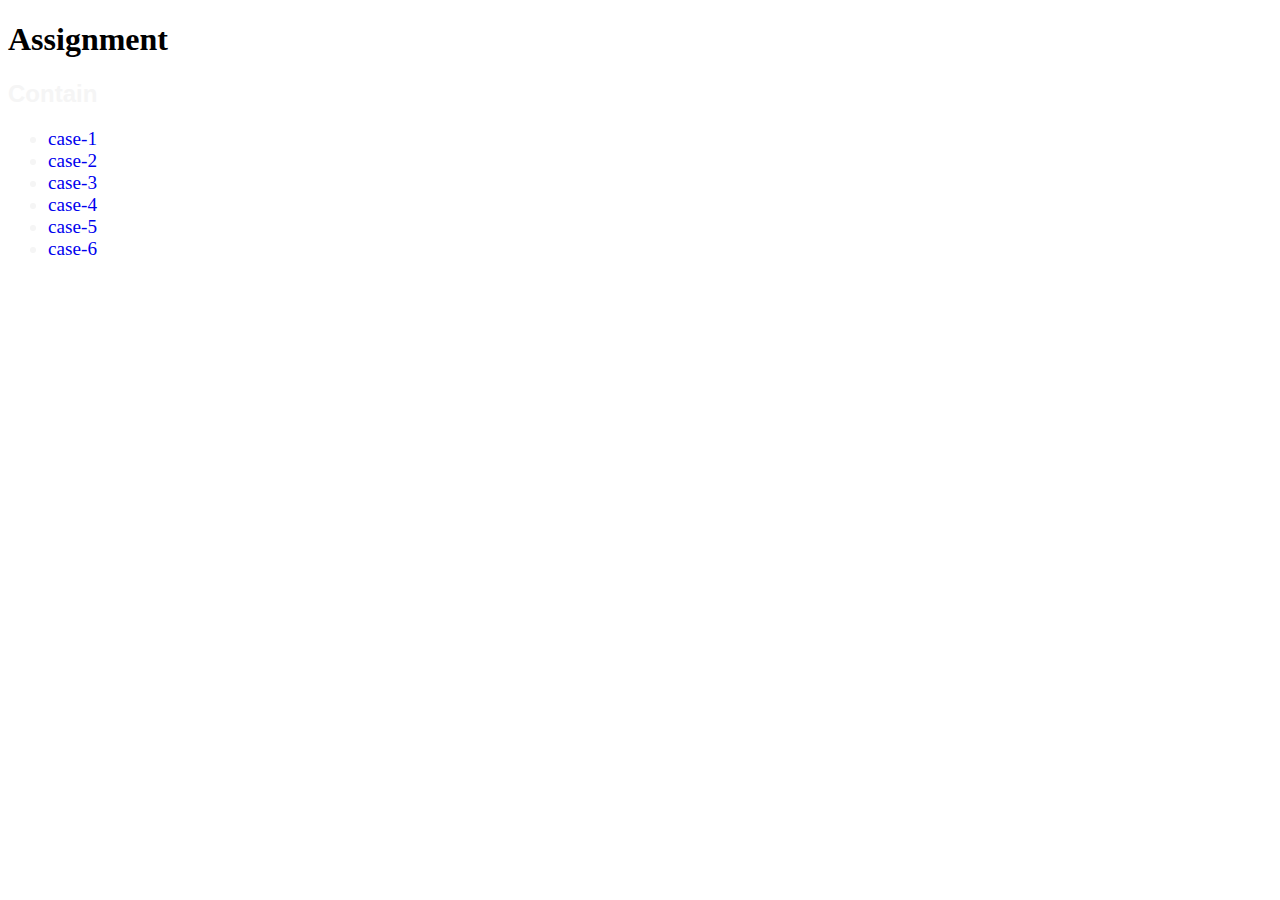
==== index.html @ a944ea69 "Initial commit" ====
<!doctype html>
<html lang="en">
<head>
    <meta charset="UTF-8">
    <meta name="viewport" content="width=device-width, initial-scale=1">
    <title>Assignment</title>
    <link rel="stylesheet" href="asserts/css/index.css">
</head>
<body>
<header>
    <h1>Assignment</h1>
</header>

<main>
    <h2>Contain</h2>

       <ul>
           <li> <a href="/pages/case-1.html">case-1</a></li>
           <li> <a href="/pages/case-2.html">case-2</a></li>
           <li> <a href="/pages/case-3.html">case-3</a></li>
           <li> <a href="/pages/case-4.html">case-4</a></li>
           <li> <a href="/pages/case-5.html">case-5</a></li>
           <li> <a href="/pages/case-6.html">case-6</a></li>


       </ul>
        


</main>

</body>
</html>
---- asserts/css/index.css ----
body{
    background-image: url(/pages/assets/images/vecteezy_earth-line-sphere-connect-earth-particle-earth-in-space_1622124.gif);
    background-repeat: no-repeat;
           background-attachment: fixed;
           background-size: cover;
          
}
li{
    color: whitesmoke;
    font-size: larger;
}
h2{
    color: whitesmoke;
}
.container{
    width: 400px;
    height: 540px;
    border: 1px solid white ;
    border-radius: 10px;
    backdrop-filter: blur(10px);
    background: linear-gradient(135deg, rgba(255,255,255,0.1),rgba(255,255,255,0));
    padding: 5px;
    -webkit-backdrop-filter: blur(10px);
    box-shadow: 0 8px 32px 0 rgba(0,0, 0, 0.37);
    display: flex;
    flex-direction: column;
    justify-content: center;
    align-items: center;
    margin: 0;
    
   
    
}
a{
    text-decoration: none;

}
.hov:hover{
    color: rgb(112, 200, 52);
}
.style{
   
    
    display: flex;
    
    justify-content: center;
    font-family:'Segoe UI', Tahoma, Geneva, Verdana, sans-serif;
}
.center{
    display: flex ;
    justify-content: center;
    
}
footer {
  
    display: flex;
    align-items: center;
    backdrop-filter: blur(5px);
    border: 3px solid #ffffff1d;
    border-radius: 10px;
    backdrop-filter: blur(5px);
    padding: 5px;
    color: antiquewhite;
  }
  h2{
    font-family: "Ubuntu", sans-serif;
  }
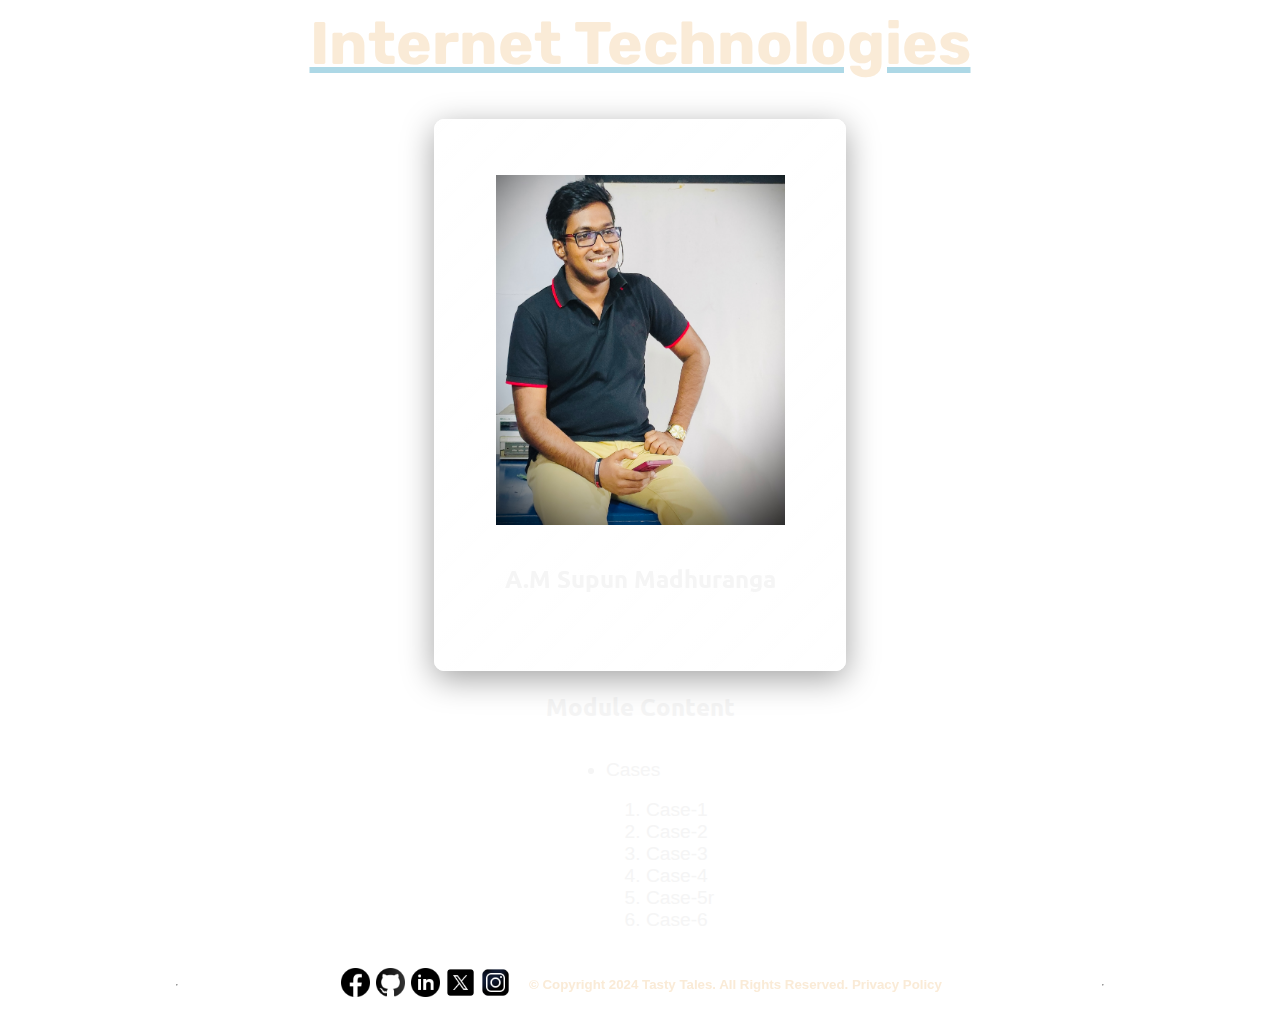
==== commit af2a97be: "case-2-100%" ====
--- a/index.html
+++ b/index.html
@@ -1,33 +1,100 @@
-<!doctype html>
+<!DOCTYPE html>
 <html lang="en">
+
 <head>
     <meta charset="UTF-8">
-    <meta name="viewport" content="width=device-width, initial-scale=1">
-    <title>Assignment</title>
-    <link rel="stylesheet" href="asserts/css/index.css">
+    <meta name="viewport" content="width=device-width, initial-scale=1.0">
+    <title>Internet Technologies - B70</title>
+    <link rel="icon" href="/pages/assets/images/IMG_0017.jpg">
+    <link rel="stylesheet" href="/asserts/css/index.css">
+    <link rel="preconnect" href="https://fonts.googleapis.com">
+    <link rel="preconnect" href="https://fonts.gstatic.com" crossorigin>
+    <link href="https://fonts.googleapis.com/css2?family=Rubik:ital,wght@0,300..900;1,300..900&display=swap"
+          rel="stylesheet">
+    <link rel="preconnect" href="https://fonts.googleapis.com">
+    <link rel="preconnect" href="https://fonts.gstatic.com" crossorigin>
+    <link
+            href="https://fonts.googleapis.com/css2?family=Rubik:ital,wght@0,300..900;1,300..900&family=Ubuntu:ital,wght@0,300;0,400;0,500;0,700;1,300;1,400;1,500;1,700&display=swap"
+            rel="stylesheet">
+
 </head>
+
 <body>
-<header>
-    <h1>Assignment</h1>
+<header class="center">
+    <h1 style="color: antiquewhite; margin-top: 0; font-family: 'Rubik', sans-serif; text-decoration: underline lightblue; font-size: 60px;">
+        Internet Technologies </h1>
+
 </header>
 
-<main>
-    <h2>Contain</h2>
+<div class="center">
 
-       <ul>
-           <li> <a href="/pages/case-1.html">case-1</a></li>
-           <li> <a href="/pages/case-2.html">case-2</a></li>
-           <li> <a href="/pages/case-3.html">case-3</a></li>
-           <li> <a href="/pages/case-4.html">case-4</a></li>
-           <li> <a href="/pages/case-5.html">case-5</a></li>
-           <li> <a href="/pages/case-6.html">case-6</a></li>
+    <div class="container">
+        <img src="asserts/photos/myImg.jpg" style="width: 289px; height: 350px;" alt="">
+        &emsp;
+        <h2>A.M Supun Madhuranga</h2>
 
 
-       </ul>
-        
+    </div>
+</div>
+<h2 class="center"> Module Content</h2>
 
 
-</main>
+<div class="style">
 
+
+    <br>
+
+    <ul>
+        <li>
+            Cases
+        </li>
+        &emsp;
+        <ol>
+            <a href="pages/case-1.html">
+                <li class="hov">Case-1</li>
+            </a>
+            <a href="pages/case-2.html">
+                <li class="hov">Case-2</li>
+            </a>
+            <a href="pages/case-3.html">
+                <li class="hov">Case-3</li>
+            </a>
+            <a href="pages/case-4.html">
+                <li class="hov">Case-4</li>
+            </a>
+            <a href="pages/case-5.html">
+                <li class="hov">Case-5r</li>
+            </a>
+            <a href="pages/case-6.html">
+                <li class="hov">Case-6</li>
+            </a>
+
+
+        </ol>
+    </ul>
+
+
+</div>
+<footer>
+    <hr/>
+    <a href="https://web.facebook.com/a.m.s.madhuranga" target="_blank"> <img
+            src="asserts/photos/icons8-facebook-96 (1).png" width="35px" alt="facebook logo"/></a>
+    <a href="https://github.com/smadhuranga" target="_blank"><img src="asserts/photos/icons8-github-96.png" width="35px"
+                                                                  alt="git hub"/></a>
+    <a href="https://www.linkedin.com/in/supun-madhuranga-20664228b/" target="_blank"><img
+            src="asserts/photos/icons8-linkedin-96 (1).png" width="35px" alt="linkdin"/></a>
+    <a href="https://x.com/amsmadhuranga" target="_blank"><img src="asserts/photos/icons8-x-96.png" width="35px"
+                                                               alt="X"></a>
+    <a href="https://www.instagram.com/a.m.s.madhuranga?igsh=MThmZGt2emtpNzh6bA%3D%3D&utm_source=qr"
+       target="_blank"><img src="asserts/photos/icons8-instagram-96.png" width="35px" alt="instagram"></a>
+    &emsp;
+
+    <h5 style="text-align: center; font-family: 'Lucida Sans', 'Lucida Sans Regular', 'Lucida Grande', 'Lucida Sans Unicode', Geneva, Verdana, sans-serif;">
+        &copy; Copyright 2024 Tasty Tales. All Rights Reserved. Privacy Policy
+    </h5>
+
+    <hr/>
+</footer>
 </body>
+
 </html>--- a/asserts/css/index.css
+++ b/asserts/css/index.css
@@ -1,9 +1,9 @@
 body{
-    background-image: url(/pages/assets/images/vecteezy_earth-line-sphere-connect-earth-particle-earth-in-space_1622124.gif);
+    background-image: url(/asserts/photos/vecteezy_plexus-artificial-intelligence-background_12658018.gif);
     background-repeat: no-repeat;
-           background-attachment: fixed;
-           background-size: cover;
-          
+    background-attachment: fixed;
+    background-size: cover;
+
 }
 li{
     color: whitesmoke;
@@ -27,9 +27,9 @@
     justify-content: center;
     align-items: center;
     margin: 0;
-    
-   
-    
+
+
+
 }
 a{
     text-decoration: none;
@@ -39,20 +39,20 @@
     color: rgb(112, 200, 52);
 }
 .style{
-   
-    
+
+
     display: flex;
-    
+
     justify-content: center;
     font-family:'Segoe UI', Tahoma, Geneva, Verdana, sans-serif;
 }
 .center{
     display: flex ;
     justify-content: center;
-    
+
 }
 footer {
-  
+
     display: flex;
     align-items: center;
     backdrop-filter: blur(5px);
@@ -61,8 +61,8 @@
     backdrop-filter: blur(5px);
     padding: 5px;
     color: antiquewhite;
-  }
-  h2{
+}
+h2{
     font-family: "Ubuntu", sans-serif;
-  }
-  
+}
+
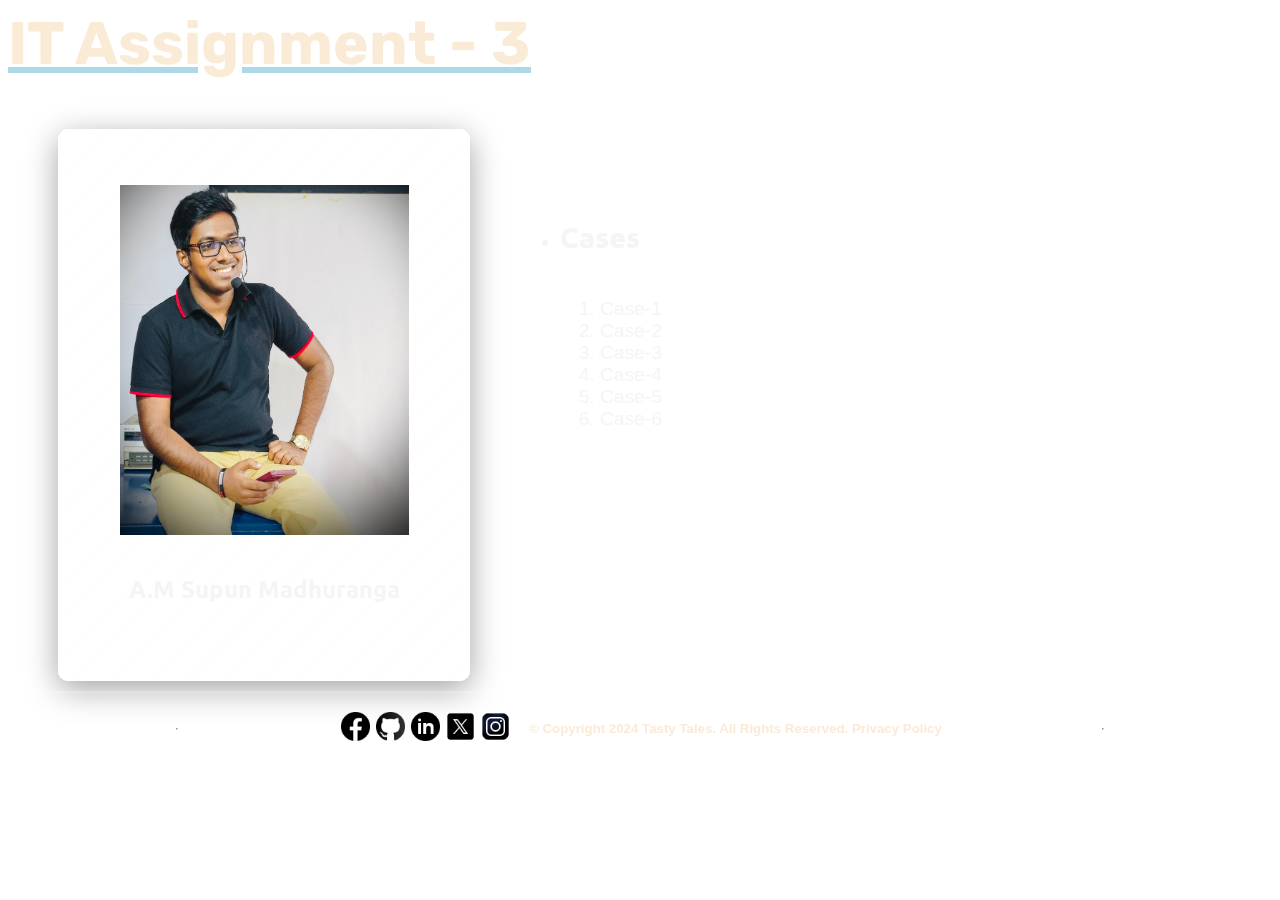
==== commit eb41059b: "case-2-100%" ====
--- a/index.html
+++ b/index.html
@@ -19,62 +19,66 @@
 
 </head>
 
-<body>
-<header class="center">
+<body >
+<div class="center">
     <h1 style="color: antiquewhite; margin-top: 0; font-family: 'Rubik', sans-serif; text-decoration: underline lightblue; font-size: 60px;">
-        Internet Technologies </h1>
+        IT Assignment - 3 </h1>
 
-</header>
+</div>
+<div class="main-container">
 
-<div class="center">
 
-    <div class="container">
-        <img src="asserts/photos/myImg.jpg" style="width: 289px; height: 350px;" alt="">
-        &emsp;
-        <h2>A.M Supun Madhuranga</h2>
+    <div class="center">
+
+        <div class="container">
+            <img src="asserts/photos/myImg.jpg" style="width: 289px; height: 350px;" alt="">
+            &emsp;
+            <h2>A.M Supun Madhuranga</h2>
+
+
+        </div>
+    </div>
+
+
+
+    <div class="style">
+
+
+        <br>
+
+        <ul>
+            <li>
+                <h2 class="center">  Cases</h2>
+            </li>
+            &emsp;
+            <ol>
+                <a href="pages/case-1.html">
+                    <li class="hov">Case-1</li>
+                </a>
+                <a href="pages/case-2.html">
+                    <li class="hov">Case-2</li>
+                </a>
+                <a href="pages/case-3.html">
+                    <li class="hov">Case-3</li>
+                </a>
+                <a href="pages/case-4.html">
+                    <li class="hov">Case-4</li>
+                </a>
+                <a href="pages/case-5.html">
+                    <li class="hov">Case-5</li>
+                </a>
+                <a href="pages/case-6.html">
+                    <li class="hov">Case-6</li>
+                </a>
+
+
+            </ol>
+        </ul>
 
 
     </div>
 </div>
-<h2 class="center"> Module Content</h2>
 
-
-<div class="style">
-
-
-    <br>
-
-    <ul>
-        <li>
-            Cases
-        </li>
-        &emsp;
-        <ol>
-            <a href="pages/case-1.html">
-                <li class="hov">Case-1</li>
-            </a>
-            <a href="pages/case-2.html">
-                <li class="hov">Case-2</li>
-            </a>
-            <a href="pages/case-3.html">
-                <li class="hov">Case-3</li>
-            </a>
-            <a href="pages/case-4.html">
-                <li class="hov">Case-4</li>
-            </a>
-            <a href="pages/case-5.html">
-                <li class="hov">Case-5r</li>
-            </a>
-            <a href="pages/case-6.html">
-                <li class="hov">Case-6</li>
-            </a>
-
-
-        </ol>
-    </ul>
-
-
-</div>
 <footer>
     <hr/>
     <a href="https://web.facebook.com/a.m.s.madhuranga" target="_blank"> <img
--- a/asserts/css/index.css
+++ b/asserts/css/index.css
@@ -42,13 +42,14 @@
 
 
     display: flex;
+    margin: 50px;
 
     justify-content: center;
     font-family:'Segoe UI', Tahoma, Geneva, Verdana, sans-serif;
 }
 .center{
     display: flex ;
-    justify-content: center;
+
 
 }
 footer {
@@ -65,4 +66,10 @@
 h2{
     font-family: "Ubuntu", sans-serif;
 }
+.main-container{
 
+    display: flex;
+    margin: 10px 50px;
+
+}
+
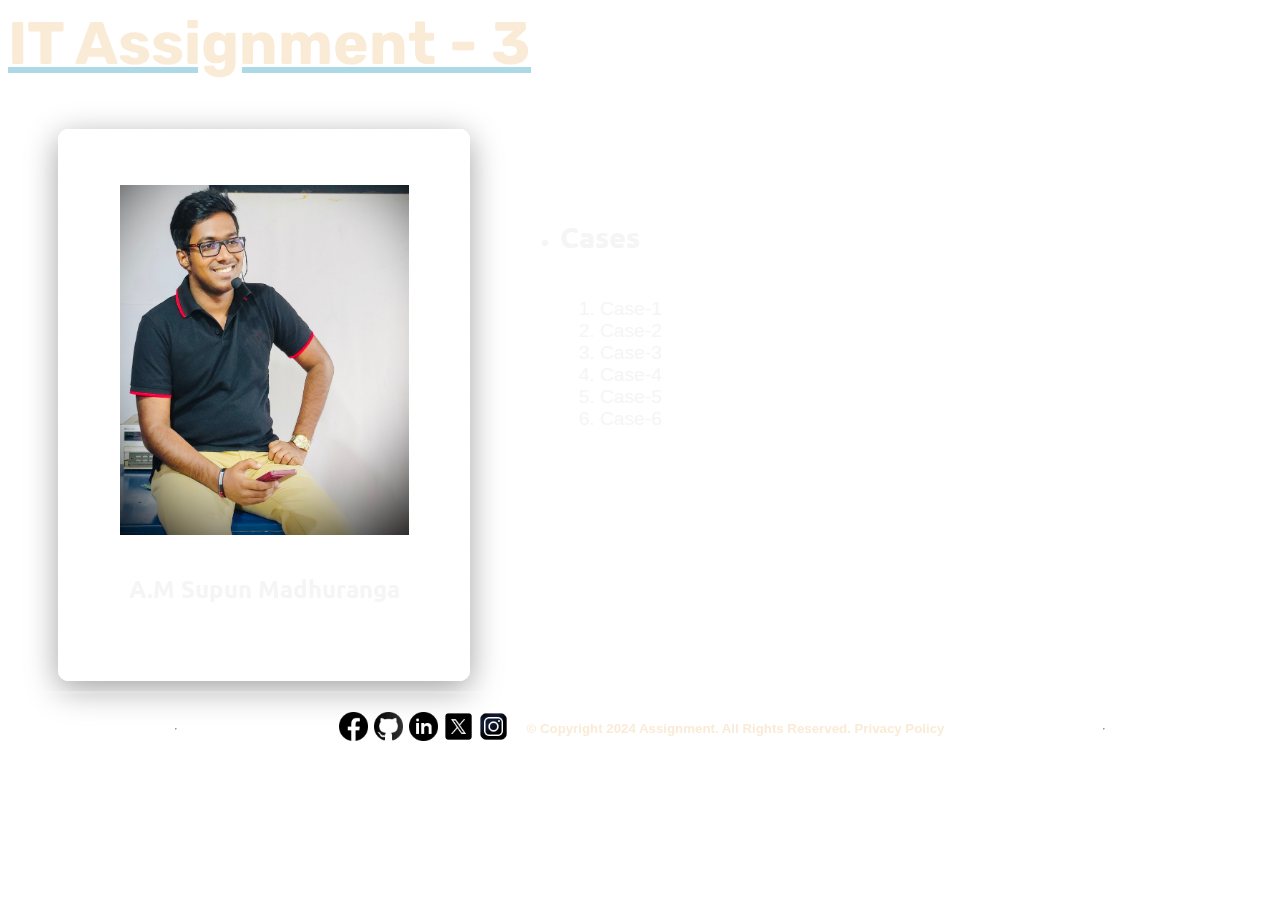
==== commit a5b2a706: "case-2-100%" ====
--- a/index.html
+++ b/index.html
@@ -94,7 +94,7 @@
     &emsp;
 
     <h5 style="text-align: center; font-family: 'Lucida Sans', 'Lucida Sans Regular', 'Lucida Grande', 'Lucida Sans Unicode', Geneva, Verdana, sans-serif;">
-        &copy; Copyright 2024 Tasty Tales. All Rights Reserved. Privacy Policy
+        &copy; Copyright 2024 Assignment. All Rights Reserved. Privacy Policy
     </h5>
 
     <hr/>
